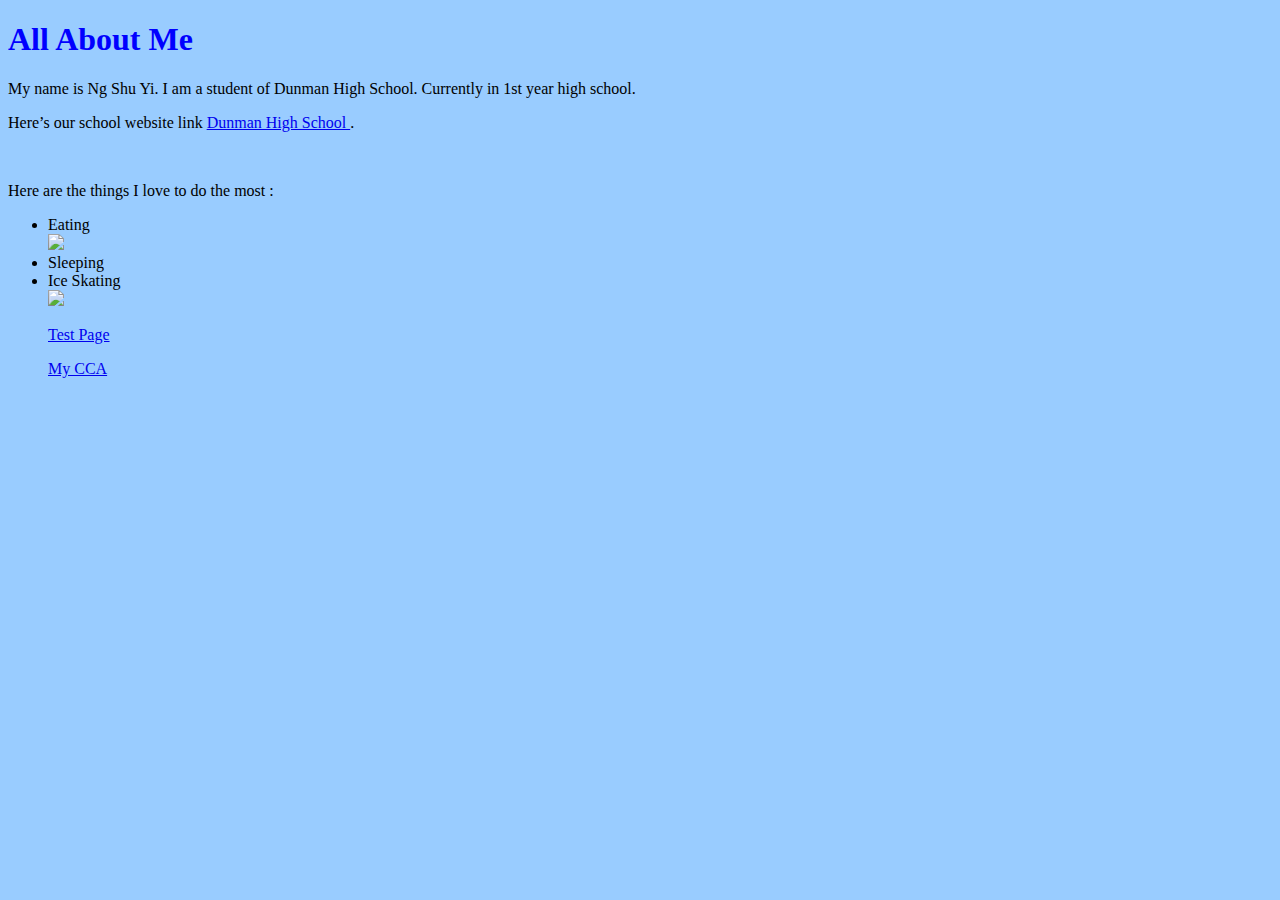
==== index.html @ 26580641 "Update index.html" ====
<!DOCTYPE html>
<html>
<link rel="stylesheet" href="/style.css" />
<body>
<h1> All About Me</h1>
<title> This is my portfolio website </title>

<p>
My name is Ng Shu Yi. I am a student of Dunman High School. Currently in 1st year high school. </p>
<p>
Here’s our school website link <a href ="www.dhs.sg"> Dunman High School  </a>. </p>
<br>
<p>Here are the things I love to do the most : </p> 
<ul>
<li>Eating</li>
<img src="https://encrypted-tbn0.gstatic.com/images?q=tbn:ANd9GcSTT3Gi4qAcV_Yy-8cdRaK2S-Itk-vCY4crCp7GI9E3osWHNuGR"/>
<li>Sleeping</li>
<li>Ice Skating</li>
<img src="https://encrypted-tbn0.gstatic.com/images?q=tbn:ANd9GcQ8gsrPqzOibljz9AwKvtK7fo__797Z0NLtdDfshxUsVsSbbgGY5w"/>
<p><a href="/test.html">Test Page</a>
<p><a href="/cca.html">My CCA</a>
</ul>
</body>
</html>
---- style.css ----
h1{
  font-family: verdana;
  color:blue;
}

 h2{
  font-family: verdana;
  color:blue;
}

p{
 font-family: verdana;
}

body {
    background-color:  #99ccff;
}
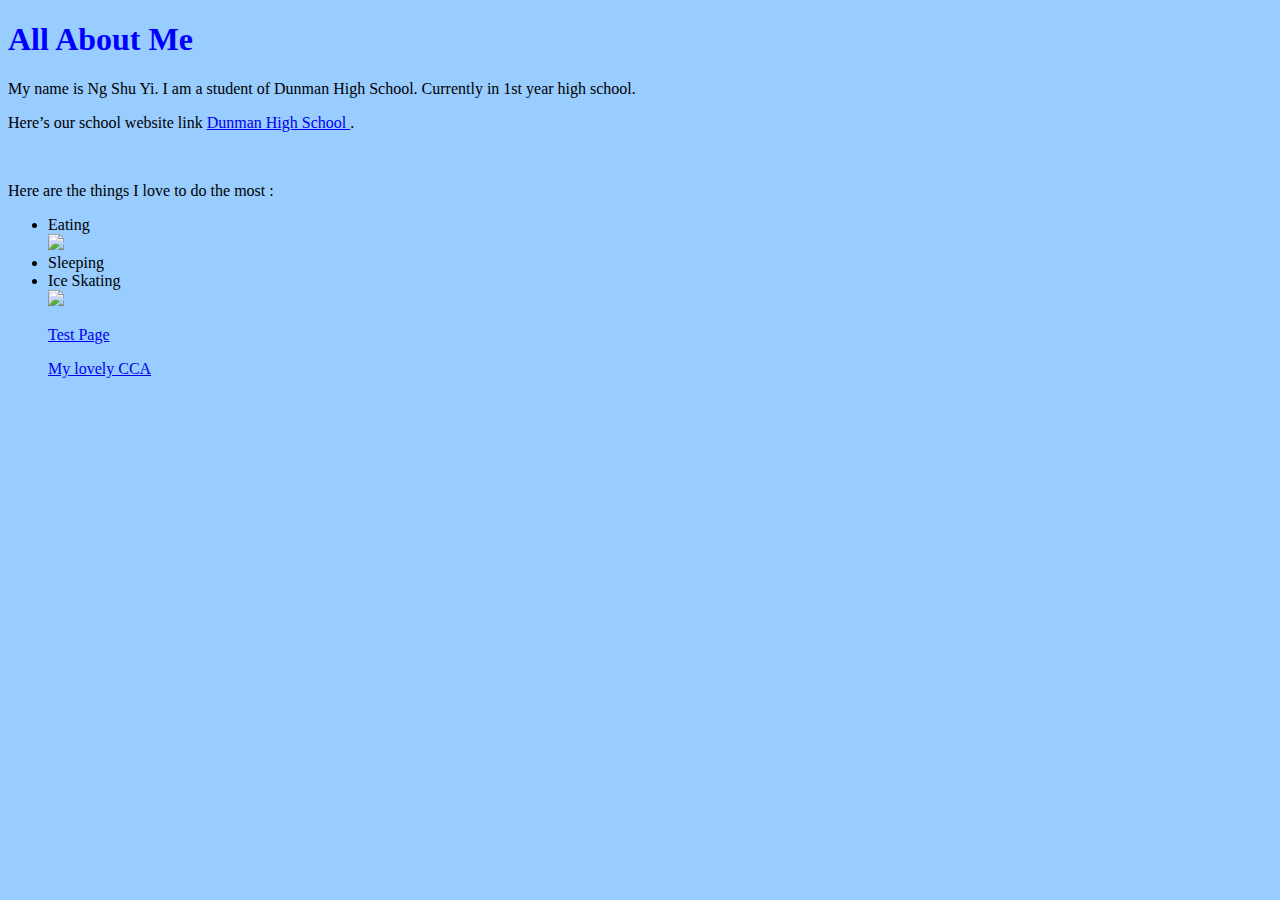
==== commit 43f6d7eb: "Update index.html" ====
--- a/index.html
+++ b/index.html
@@ -18,7 +18,7 @@
 <li>Ice Skating</li>
 <img src="https://encrypted-tbn0.gstatic.com/images?q=tbn:ANd9GcQ8gsrPqzOibljz9AwKvtK7fo__797Z0NLtdDfshxUsVsSbbgGY5w"/>
 <p><a href="/test.html">Test Page</a>
-<p><a href="/cca.html">My CCA</a>
+<p><a href="/cca.html">My lovely CCA</a>
 </ul>
 </body>
 </html>
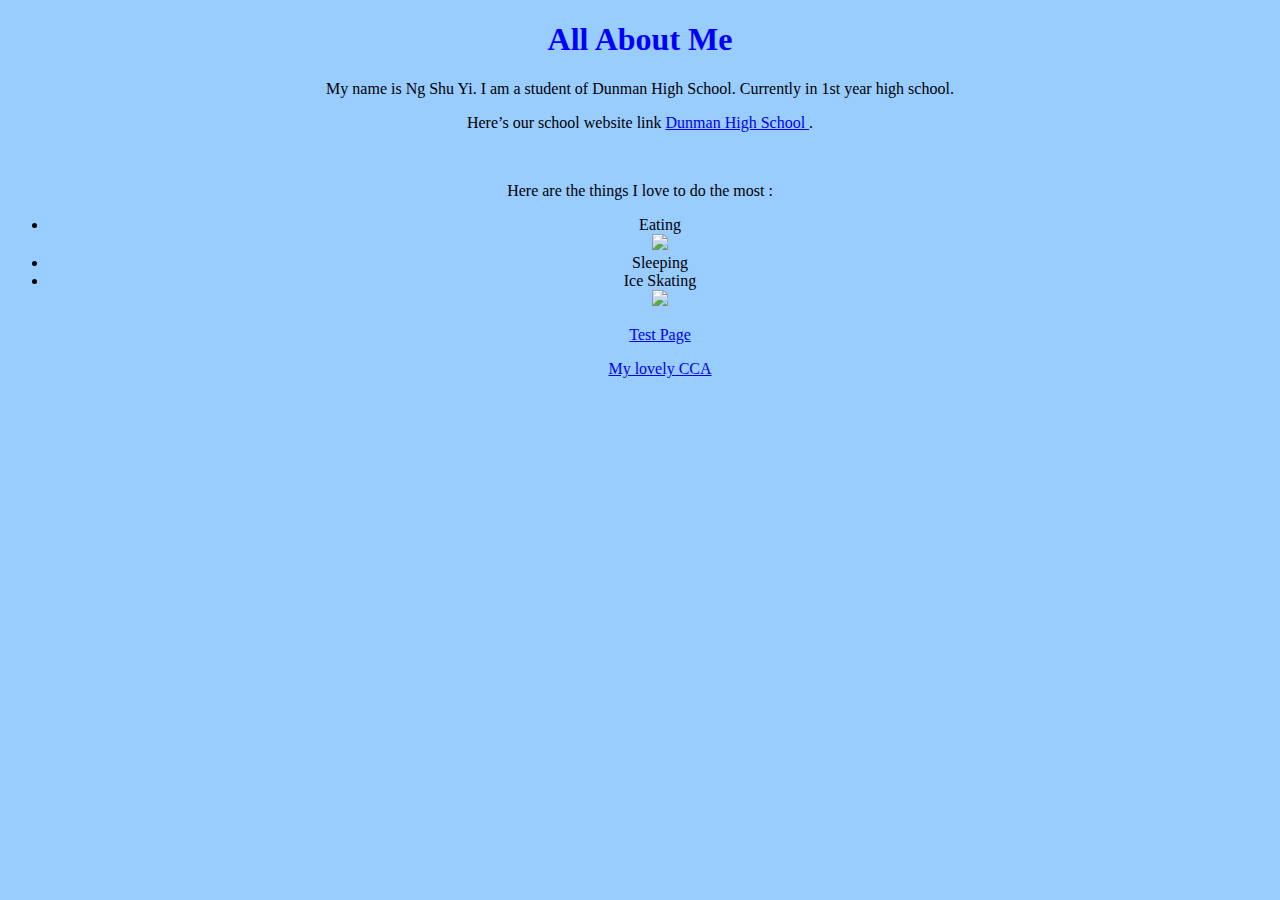
==== commit e6635203: "Update index.html" ====
--- a/index.html
+++ b/index.html
@@ -1,14 +1,14 @@
 <!DOCTYPE html>
 <html>
 <link rel="stylesheet" href="/style.css" />
-<body>
+<center><body>
 <h1> All About Me</h1>
 <title> This is my portfolio website </title>
 
 <p>
 My name is Ng Shu Yi. I am a student of Dunman High School. Currently in 1st year high school. </p>
 <p>
-Here’s our school website link <a href ="www.dhs.sg"> Dunman High School  </a>. </p>
+Here’s our school website link <a href ="http://dunmanhigh.moe.edu.sg/"> Dunman High School  </a>. </p>
 <br>
 <p>Here are the things I love to do the most : </p> 
 <ul>
@@ -20,5 +20,5 @@
 <p><a href="/test.html">Test Page</a>
 <p><a href="/cca.html">My lovely CCA</a>
 </ul>
-</body>
+</body></center>
 </html>
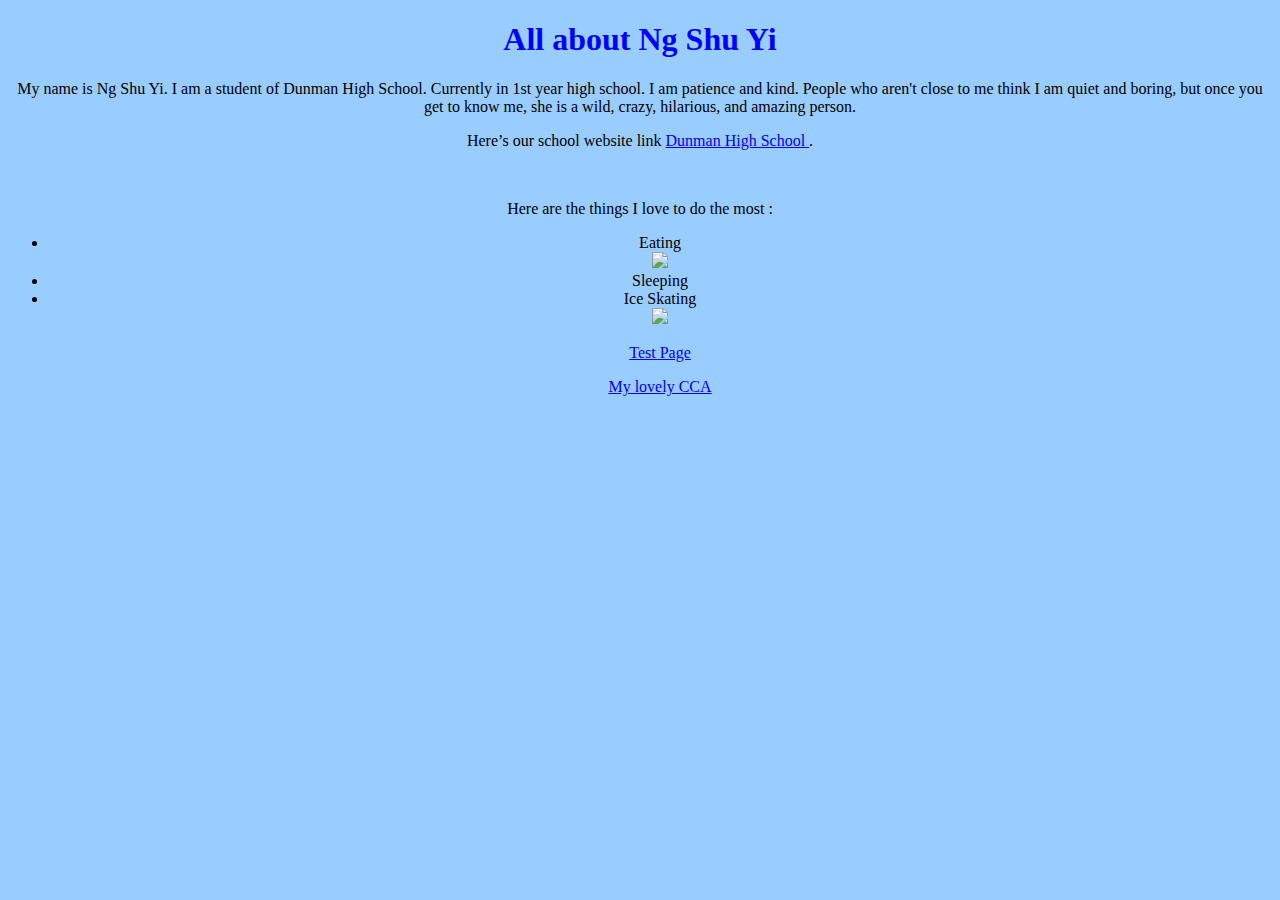
==== commit 9cd4ea4d: "Update index.html" ====
--- a/index.html
+++ b/index.html
@@ -2,11 +2,12 @@
 <html>
 <link rel="stylesheet" href="/style.css" />
 <center><body>
-<h1> All About Me</h1>
+<h1> All about Ng Shu Yi</h1>
 <title> This is my portfolio website </title>
 
 <p>
-My name is Ng Shu Yi. I am a student of Dunman High School. Currently in 1st year high school. </p>
+My name is Ng Shu Yi. I am a student of Dunman High School. Currently in 1st year high school. I am patience and kind. People who aren't close to me think I am quiet and boring,
+but once you get to know me, she is a wild, crazy, hilarious, and amazing person.</p>
 <p>
 Here’s our school website link <a href ="http://dunmanhigh.moe.edu.sg/"> Dunman High School  </a>. </p>
 <br>
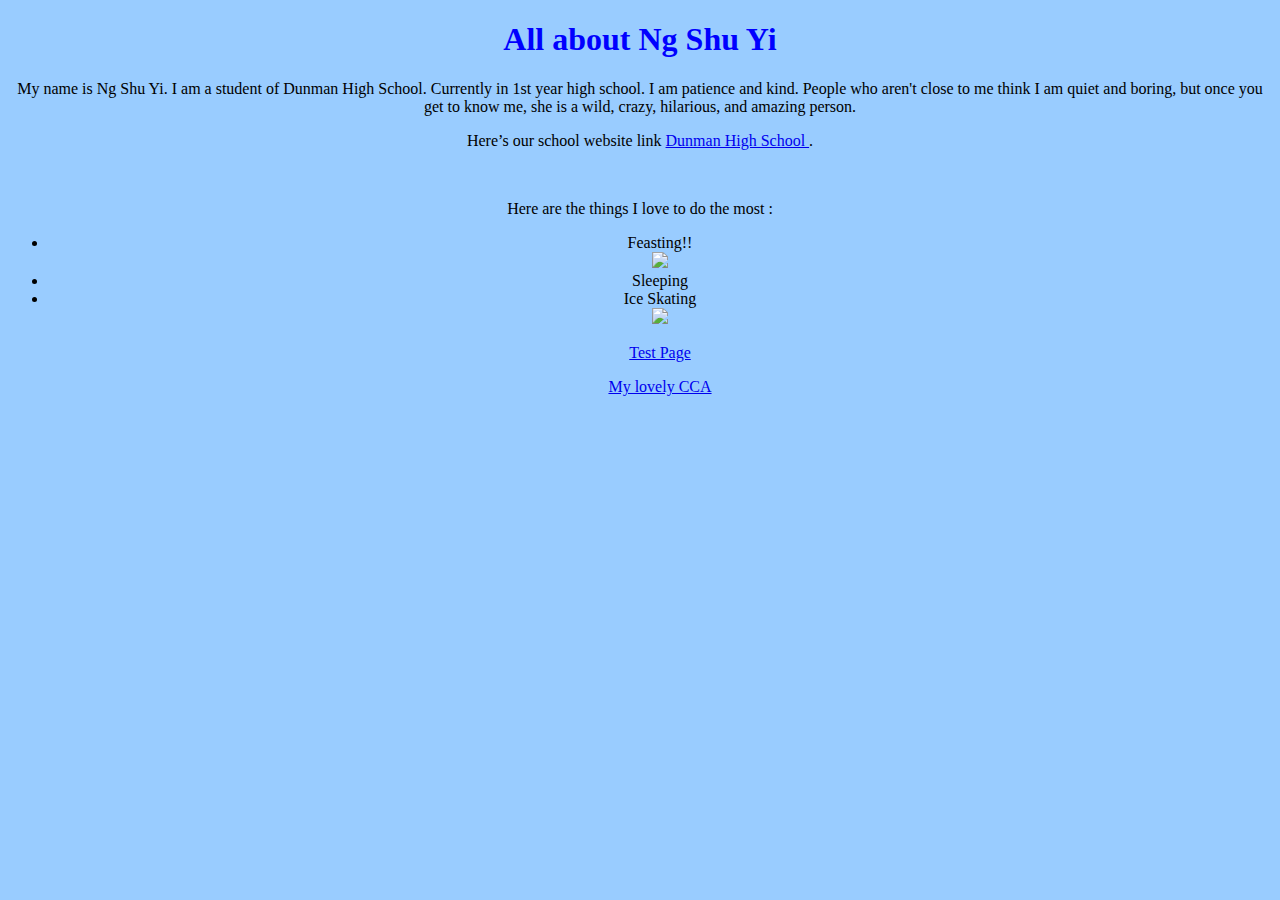
==== commit 7de230bc: "Update index.html" ====
--- a/index.html
+++ b/index.html
@@ -13,7 +13,7 @@
 <br>
 <p>Here are the things I love to do the most : </p> 
 <ul>
-<li>Eating</li>
+<li>Feasting!!</li>
 <img src="https://encrypted-tbn0.gstatic.com/images?q=tbn:ANd9GcSTT3Gi4qAcV_Yy-8cdRaK2S-Itk-vCY4crCp7GI9E3osWHNuGR"/>
 <li>Sleeping</li>
 <li>Ice Skating</li>
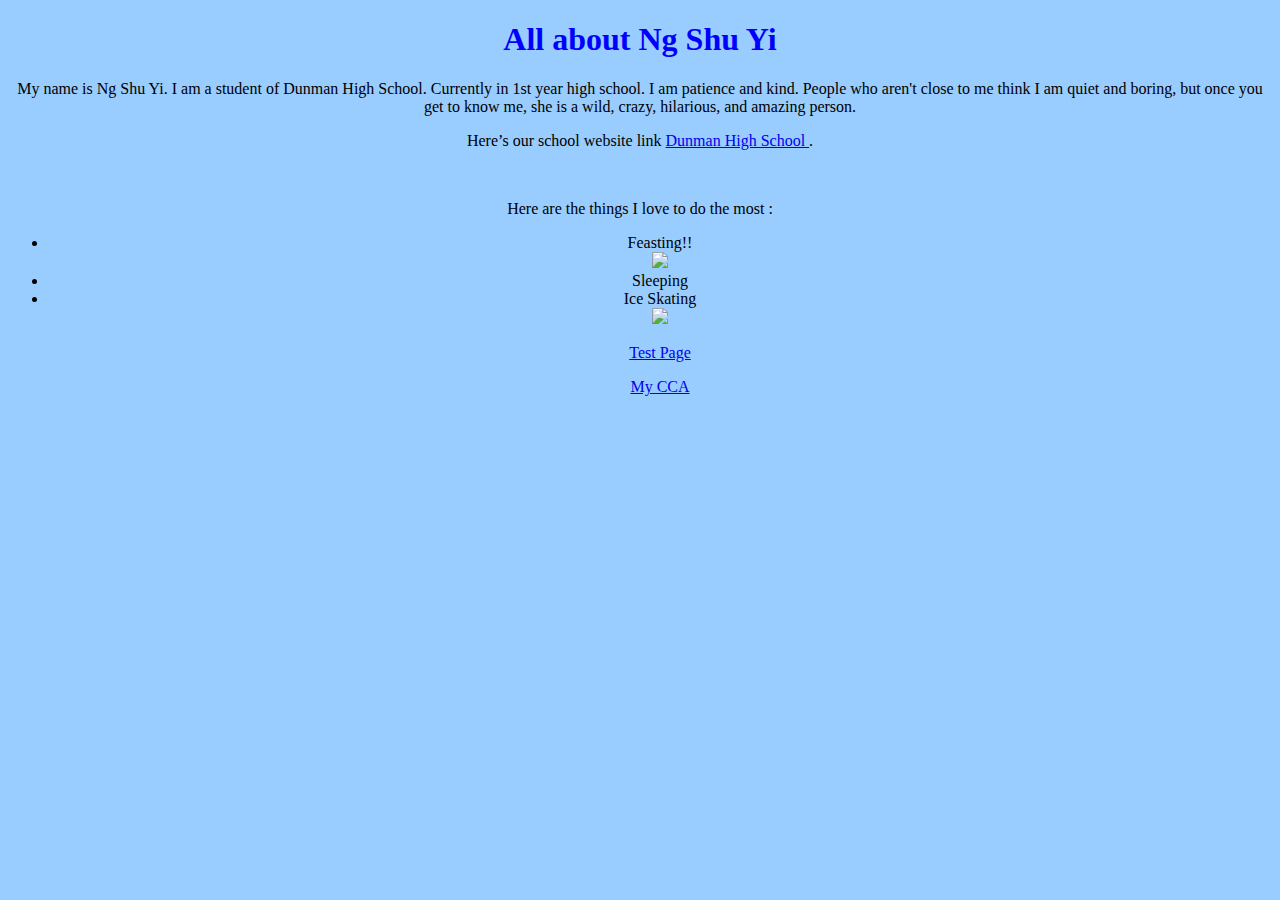
==== commit 9567e19d: "Update index.html" ====
--- a/index.html
+++ b/index.html
@@ -19,7 +19,7 @@
 <li>Ice Skating</li>
 <img src="https://encrypted-tbn0.gstatic.com/images?q=tbn:ANd9GcQ8gsrPqzOibljz9AwKvtK7fo__797Z0NLtdDfshxUsVsSbbgGY5w"/>
 <p><a href="/test.html">Test Page</a>
-<p><a href="/cca.html">My lovely CCA</a>
+<p><a href="/cca.html">My CCA</a>
 </ul>
 </body></center>
 </html>
